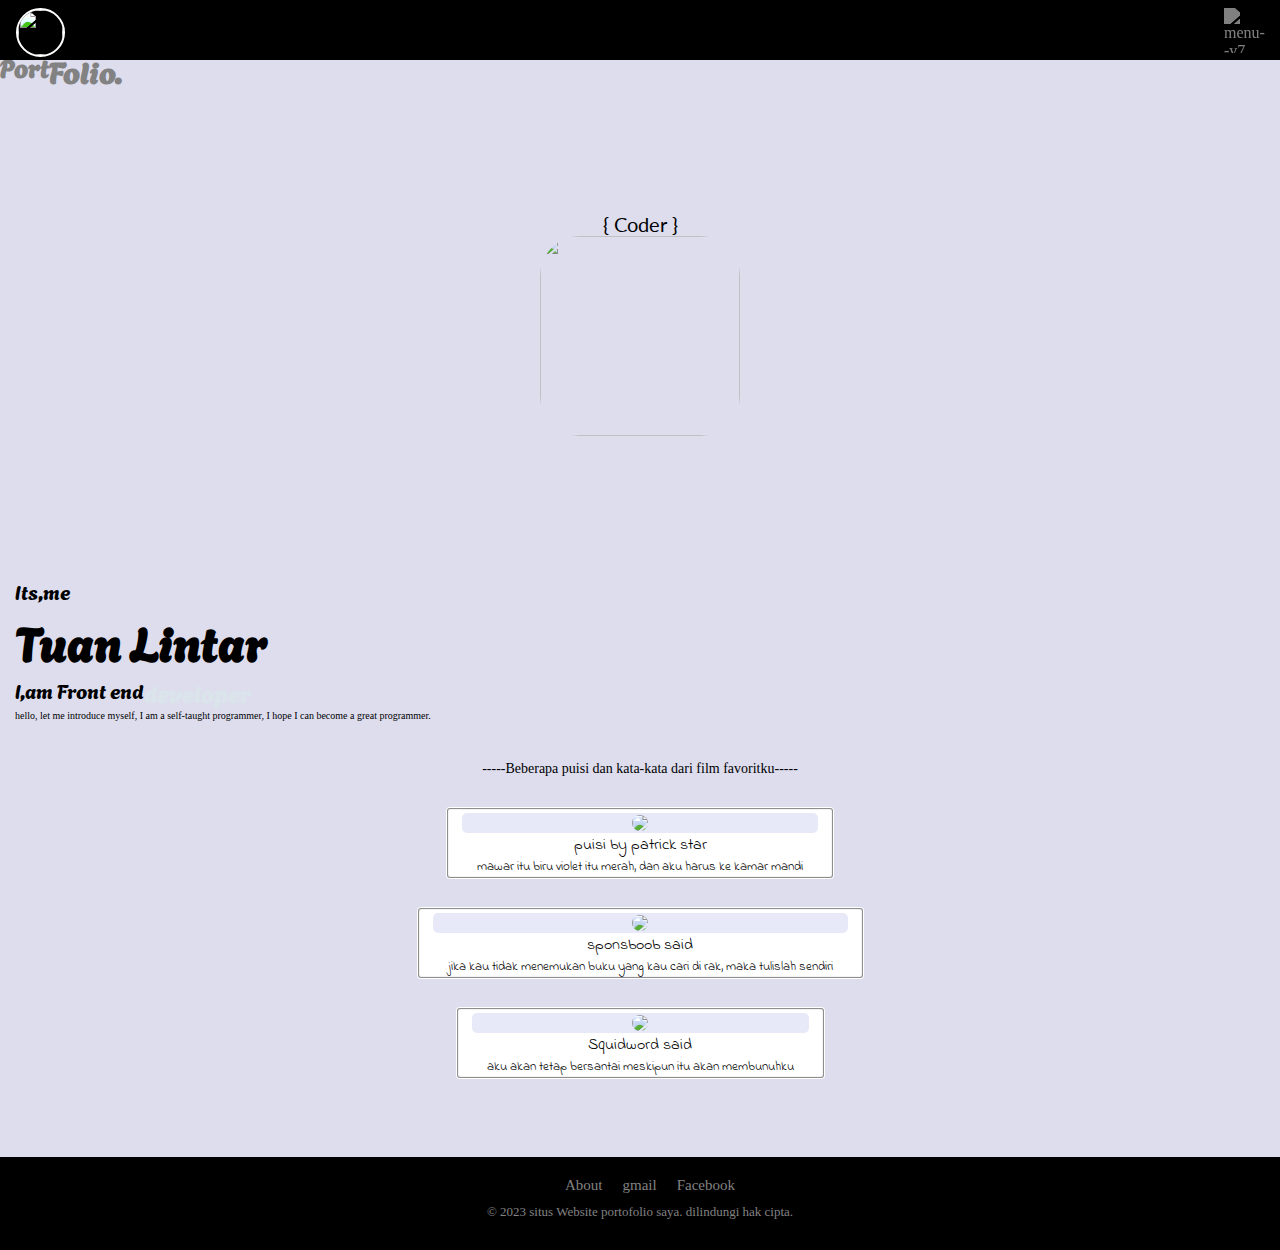
==== index.html @ 01a28050 "Update index.html" ====
<!DOCTYPE html>
<html lang="en">
<head>
    <meta charset="UTF-8">
    <meta name="viewport" content="width=device-width, initial-scale=1.0">
    <meta http-equiv="X-UA-Compatible" content="ie=edge">
    <title>Portofolio pertama saya</title>
<link href="https://fonts.googleapis.com/css2?family=Alumni+Sans+Collegiate+One&family=Freckle+Face&family=Lato:wght@700&family=Nosifer&display=swap" rel="stylesheet">
<link href="https://fonts.googleapis.com/css2?family=Agbalumo&family=Alumni+Sans+Collegiate+One&family=Bintik+Wajah&keluarga=Lato:wght@700&family=Nosifer&display=swap"rel="stylesheet">
<link href="https://fonts.googleapis.com/css2?family=Agbalumo&keluarga=Alumni+Sans+PerguruanTinggi+Satu&keluarga=Bintik+Wajah & keluarga=Heebo:wght@100;200&keluarga=IBM+Plex+Sans:wght@100&keluarga=Lato:wght@700&keluarga=Nosifer&display=swap"rel="stylesheet">
<link href="https://fonts.googleapis.com/css2?family=Agbalumo&family=Alumni+Sans+Collegiate+One&family=Barlow+Condensed:wght@500&family=Freckle+Face&family=Heebo:wght@100;200&family=IBM+Plex+Sans:wght@100&family=Lato:wght@700&family=Nosifer&display=swap" rel="stylesheet">
<link href="https://fonts.googleapis.com/css2?family=Agbalumo&family=Alumni+Sans+Collegiate+One&family=Barlow+Condensed:wght@100&family=Freckle+Face&family=Heebo:wght@100;200&family=IBM+Plex+Sans:wght@100&family=Indie+Flower&family=Lato:wght@700&family=Nosifer&display=swap" rel="stylesheet">

    <style>
        * {
            margin: 0;
            padding: 0;
            top: 0;
        }
       
        .indukCon {
            color: White;
            background-color: black;
            display: flex;
            position: fixed;
            width: 100%;
            height: 60px;
        }
       
        #judulWeb {
            margin: 15px 5px 5px 8px;
        }
        #img-responsive {
            border-radius: 100%;
            border: 2px solid white;
            filter: contrast(150%);
           position: absolute;
            margin: 8px;
            width: 45px;
            height: 45px;
            display: flex;
            animation-name: bulat;
            animation-duration: 0.5s;
        }
         @keyframes bulat {
    from {
      transform: rotate(5turn);
    }
    to {
      transform: rotate(-4turn);
    }
  }
  
  .bulat {
    animation: bulat 1000ms;
    animation-timing-function: linear;
    animation-iteration-count: infinite;
  }
            
        
        #menuHamburger {
            position: fixed;
            right: 3px;
            margin: 8px;
            display: flex;
          /*  z-index: 2;*/
        }
        
        #namaid {
          position: fixed;
            right: 2px;
            margin: 20px 24px 10px ;
            display: flex;
            opacity: 0;
        } 
            #namaid:checked + 
        #anakClassDua {
transform: scale(1);
position: relative;
z-index: 1;
width: 100%;
}

        #warna {
            filter: invert(50%);
            width: 45px;
            height: 45px;
        }

        #anakClassDua { 
            list-style: none;
            transform: scale(0);
            background-color: #252525;
            margin-top: 60px;
            padding: 5px;
            transition: 2s;
           position: fixed;
           width: 100%;/* kurang pake width*/
           z-index: 1;
        }
        #anakClassDua >ul>li {
            justify-content: center;
            display: grid;
           padding: 20px 0 20px 0;
            margin-block: 5px;
            border-bottom:0.1px solid #A9A9A9;
            list-style: none;
            z-index: 2;
        }
        
        a {
            text-decoration: none;
            color: white;
            font-family: Times New Roman;
            font-size: 20px;
        }
        #icon { 
          justify-content: center;
            align-content: center;
            display: flex; 
            margin-block: 5px;
            margin: -05px;
        }
        #facebook { 
          padding: 10px; 
        }
        #instagram {
          padding: 10px;
        }
        #whatsapp { 
          padding: 10px; 
        }
        #twiter { 
          padding: 10px; 
        }
    #anakdua {
      display: flex;
        font-family: lato;
        font-size: 20px;
        justify-content: center;
       margin: 120px 0 0 0;
    }
        
        
    img.kiri { 
          height: 200px;
        width: 200px;
          border-radius:20%;
          }
      #lin { display: flex;
      justify-content: center;
      }
    .portofolio { display: flex;
    align-content: center;
      font-weight: bold;
      font-size: 20px;
      font-family: Agbalumo;
      margin: 500px 0 0 0;
    }
  
    .port { color: #828282; 
    display: flex;
    font-size: 30px;
    }
    .folio {
    color: #828282;
    font-size: 30px;
    }
   
    #wadah { 
    margin: 140px 0px 0px 15px;
      font-size: 20px;
      font-family: Agbalumo;
      display: grid;
    }
 #warnabg {
  background-color: #DDE;
  margin-top:-470px;
 }   
    .tengah { 
      font-size: 40px; 
    }
    .akhir { 
      display: flex;
    }
    .awal.akhir {
      font-family: Heebo; 
      margin-left: 20px;
    }
    
    #kata {
      display: flex;
    font-size: 10px;
      font-family: times new roman;
    }
    .judulisipuisi { 
      /*position: relative;*/
      margin: 40px 0 0 0px;
      display: flex;
      justify-content: center;
      font-family: times new roman;
      font-size: 14px;
    }

    .indukimage {
    display:grid;
     justify-content:center;
     
    }
    .indukimage { 
   margin: 30px 10px 0px 10px; 
    display: grid;
    justify-content: center;
    }
  .satuimg { 
      border: 1px solid transparent;
  padding: -20px 0 0 -10px;
      border-radius: 4px;
      max-width: fit-content;
      box-shadow:inset 0px 0px 1px 1px #828282; 
   /*   padding: 5px 10px 0px 10px;*/
   height: 100%;
      background-color: white; 
    }
  .hooh { 
    border: 1px solid transparent;
  justify-content: center;
  display: flex;
  border-radius: 5px;
  background-color:#e7e9f9;
  padding: 0 10px 0 10px;
   }
   .induk { 
  border-radius: 10px;
  border: 1px solid transparent;
 position: inherit;
top:3px;
    }
    #tentang { 
      display: flex;
    justify-content: center;
    font-family: Indie Flower;
    }
  #boxBor{
     padding: 5px 15px 0 15px;
    max-width: fit-content;
  }
    #poetry {
    font-size: 13px;
    font-family:Indie Flower;
   padding: 0px 15px 0px 15px;
    }
    #foot {
      margin: 10px 0 0 0; 
      color:#828282;
      font-family: times new roman;
      display: flex;
      justify-content: center;
    }
    #warnafoot { 
      background-color: black;
    font-size: 13px;
      margin: 80px 0 0 0;
      padding: 20px 0 30px 0;
    }
  ul.motor { 
    display: flex; 
  justify-content: center;
  }
  ul.motor >li {
    list-style: none; 
    
  }
    .food { 
      color:#828282;
    justify-content: center;
    margin: 0 0 0 20px;
    font-size: 15px;
    }
    .gojek { 
      color:#828282;
    font-size: 15px;
    margin: 0 0 0 20px;
    }
    .grab { 
      color:#828282;
    font-size: 15px;
    font-family: times new roman;
    margin: 0 0 0 20px;
      
    }
    
    .cau { 
      position: fixed;
    display: flex;
    justify-content: center;
    width: 100%;
    }
    .bungkusbordersatu {
      margin: 20px 0 0 0; 
    }
    .bungkusborderdua {
      margin: 20px 0 0 0; 
    }
    .bungkusbordertiga {
      margin: 20px 0 0 0; 
    }
  
/*@media  screen and (min-width:0px) and (max-width:380px)
{
  img.kiri {
width: 150px;
height: 150px;
}
#warnabg { 
  margin-top: -480px; 
  
}
.port,.folio { 
  font-size: 20px;
  margin-top: -5px;
  }
#anakdua { 
  font-size: 15px;
  color: blue;
}
#menuHamburger {
  margin: 10px 0 0 0;
}
   #img-responsive {
            border-radius: 100%;
            border: 2px solid white;
            filter: contrast(150%);
           position: absolute;
            margin-top: 6px;
            width: 35px;
            height: 35px;
           display: flex;
            animation-name: bulat;
            animation-duration: 0.5s;
            max-height: 35px;
            max-width: 35px;
        }

        .indukCon {
            color: white;
            background-color: black;
            display: flex;
            position: fixed;
            width: 100%;
            height:50px;
        }
       #anakClassDua { 
         margin-top: 49px; 
       }
        #judulWeb {
           margin: 5px 5px 5px 8px;
        }
        img#warna { 
          height: 35px;
        width: 35px;
        margin-top: -4px;
        }
        #wadah { 
          margin: 80px 0px 0 6px;
        }
.judulisipuisi { 
  font-size: 11px;
}
    .indukimage {
    display:grid;
     justify-content:center;
     
    }
    .indukimage { 
   margin: 30px 10px 0px 10px; 
    display: grid;
    justify-content: center;
    }
  .satuimg { 
      border: 1px solid transparent;
  padding: -20px 0 0 -10px;
      border-radius: 4px;
      max-width: fit-content;
      box-shadow:inset 0px 0px 1px 1px #828282; 
      padding: 5px 10px 0px 10px;
      background-color: white; 
    }
  .hooh { 
    border: 1px solid transparent;
  justify-content: center;
  display: flex;
  border-radius: 5px;
  background-color:#e7e9f9;
  padding: 0 30px 0 30px;
   }
  .nya {
    border: 1px solid transparent;
  justify-content: center;
  display: flex;
  border-radius: 5px;
  background-color:#e7e9f9;
  padding: 0px 10px 0px 10px;
   }
   .induk { 
  border-radius: 10px;
  border: 1px solid transparent;
 position: inherit;
top:3px;
    }
    img.induk { 
      height: 150px;
    width: 150px 
    }
    #tentang { 
      display: flex;
    justify-content: center;
    font-family: Indie Flower;
    }
  #boxBor{
    padding: 10px 10px 0 10px;
    max-width: fit-content;
  }
    #poetry {
    font-size: 13px;
    font-family:Indie Flower;
   padding: 0px 15px 0px 15px;
   max-width: fit-content;
    }
#warnafoot { 
      background-color: black;
    font-size: 13px;
      margin: 80px 0 0 0;
      padding: 10px 0 20px 0;
    }
  ul.motor { 
    display: flex; 
  justify-content: center;
  }
  ul.motor >li {
    list-style: none; 
    
  }
    .food { 
      color:#828282;
    justify-content: center;
    margin: 0 0 0 20px;
    font-size: 15px;
    }
    .gojek { 
      color:#828282;
    font-size: 15px;
    margin: 0 20px 0 0;
    }
    .grab { 
      color:#828282;
    font-size: 15px;
    font-family: times new roman;
    margin: 0 0 0 30;
      
    }
    
    .cau { 
      position: fixed;
    display: flex;
    justify-content: center;
    width: 100%;
    }
    .bungkusbordersatu {
      margin: 20px 0 0 0; 
    }
    .bungkusborderdua {
      margin: 20px 0 0 0; 
    }
    .bungkusbordertiga {
      margin: 20px 0 0 0; 
    }
    #foot { 
      font-size: 90%;
    }
    #warnabg { 
    padding: 10px 0 0 0;
}
}
@media screen and (min-width:381px) and (max-width:450px)
{
  img.kiri { 
    height: 200px;
    width: 200px;
  }
  #anakdua {
    color: green;
  }
}*/
    </style>
</head>
<body>
  
    <div class="indukCon">
       <div id="judulWeb">
            <img id="img-responsive" src="https://img.icons8.com/nolan/30/linux--v1.png" />
        </div>
        <div id="bulat"></div>
        <div id="menuHamburger">
            <img id="warna" src="https://img.icons8.com/ios/000000/menu--v7.png"
            alt="menu--v7" />
        </div>
        </div>
        <br>
        <div class="cau">
            <input type="checkbox" id="namaid"/>
            
            <div id="anakClassDua">
                <ul>
                    <li><a href="#">about</a></li>
                    <li><a href="https://zerox-paranoid-team.blogspot.com/?fbclid=PAAaae02BjzYEpEMWyu7PTKES-iqhD4VWGBQh5COSipxXpGnElRo5jEDOkKwQ&m=1">blog</a></li>
                    <li><a href="#">portofolio</a></li>
                    <li><a href="https://api.whatsapp.com/send?phone=6288210620351&text=hallo,apakah anda yang membuat web portofolio?">contact</a></li>
                    <li><a href="https://instagram.com/liboys_13?igshid=OGQ5ZDc2ODk2ZA==">Myinsta</a></li>
                    </ul> 
                    <div id="icon">
                        <div id="facebook">
                    <img width="40" height="40" src="https://img.icons8.com/ios/50/F0F8FF/facebook--v1.png" alt="facebook--v1" /></div>
                    <div id="instagram">
                    <img width="40" height="40" src="https://img.icons8.com/ios/50/F0F8FF/instagram-new--v1.png" alt="instagram-new--v1" /></div>
                    <div id="whatsapp">
                    <img width="40" height="40" src="https://img.icons8.com/ios/50/F0F8FF/whatsapp--v1.png" alt="whatsapp--v1"/></div>
                    <div id="twiter">
                    <img width="40" height="40" src="https://img.icons8.com/ios/50/F0F8FF/twitter--v1.png" alt="twitter--v1"/></div>
                </div>
            </div>
          </div>
    <div id="warnabg">
    <div class="portofolio">
    <div class="port">
      <h5>Port</h5>
    </div>
    <div class="folio">
      Folio.
    </div>
    </div>
    <div id="bungkusimg">
        <div id="anakdua"><p>{ Coder }</p></div></div>
      <div id="lin"><img class="kiri" src="http://telegra.ph/file/7139068f41ac9a4cdd4b7.jpg">
      </div>
        <div id="wadah">
        <div class="awal"><p>Its,me</p></div>
        <div class="tengah"><h3>Tuan Lintar</h3></div>
        <div class="akhir"><p>I,am Front end</p> <h3 style="color: #DBE4EB;"> developer</h3></div>
        
        <div id="kata">
          <p>hello, let me introduce myself, I am a self-taught programmer, I hope I can become a great programmer.</p>
        </div>
        </div>
        <div class="judulisipuisi"><p>-----Beberapa puisi dan kata-kata dari film favoritku-----</p></div>
        <div class="bungkusbordersatu">
        <div id="indukone">
        <div class="indukimage">
          <div style="max-width: fit-content">
          <div class="satuimg"> 
             <div id="boxBor">
           <div class="hooh">
           <img class="induk" src="https://i.ibb.co/6rGzHdd/images-19.jpg">
        </div>
     <div id="tentang"><dd> puisi by patrick star
     </dd></div>
     <div id="poetry">
       <dd>mawar itu biru violet itu merah, dan aku harus ke kamar mandi</dd>
     </div>
     </div>
     </div>
     </div>
     </div>
     </div>
     <!--content 2 dimulai-->
     <div id="indukone">
         <div class="indukimage"> 
         <div style="max-width: fit-content" >
           <div class="satuimg">
         <div id="boxBor">
           <div class="hooh">
           <img class="induk" src="https://i.ibb.co/mChmjj4/images-20.jpg">
        </div>
     <div id="tentang"><dd> sponsboob said
     </dd></div>
     <div id="poetry">
       <dd>jika kau tidak menemukan buku yang kau cari di rak, maka tulislah sendiri  </dd>
     </div>
     </div>
     </div>
     </div>
     </div>
     </div>
     <!--content 3 dimulai-->
     <div id="indukone">
       <div class="indukimage">
         <div style="max-width: fit-content">
          <div class="satuimg">
              <div id="boxBor">
           <div class="hooh">
           <img class="induk" src="https://i.ibb.co/4T72YDp/images-22.jpg" >
        </div>
     <div id="tentang">
      <dd> Squidword said
     </dd>
     </div>
     <div id="poetry">
       <dd>aku akan tetap bersantai meskipun itu akan membunuhku   </dd>
     </div>
     </div>
     </div>
</div>
</div>
</div>
</div>
<div id="warnafoot">
<div class="bungkussatu">
  <ul class="motor">
<li><a href="www.google.com" class="gojek">About</a></li>
<li><a href="#" class="grab">gmail</a></li>
<li><a href="https://www.facebook.com/panzerox.panzerox" class="food">Facebook</a></li>
  </ul>
  </div>
  <div id="foot">
<p>&copy; 2023 situs Website portofolio saya. dilindungi hak cipta.</p></div>
</div>
</body>
</html>
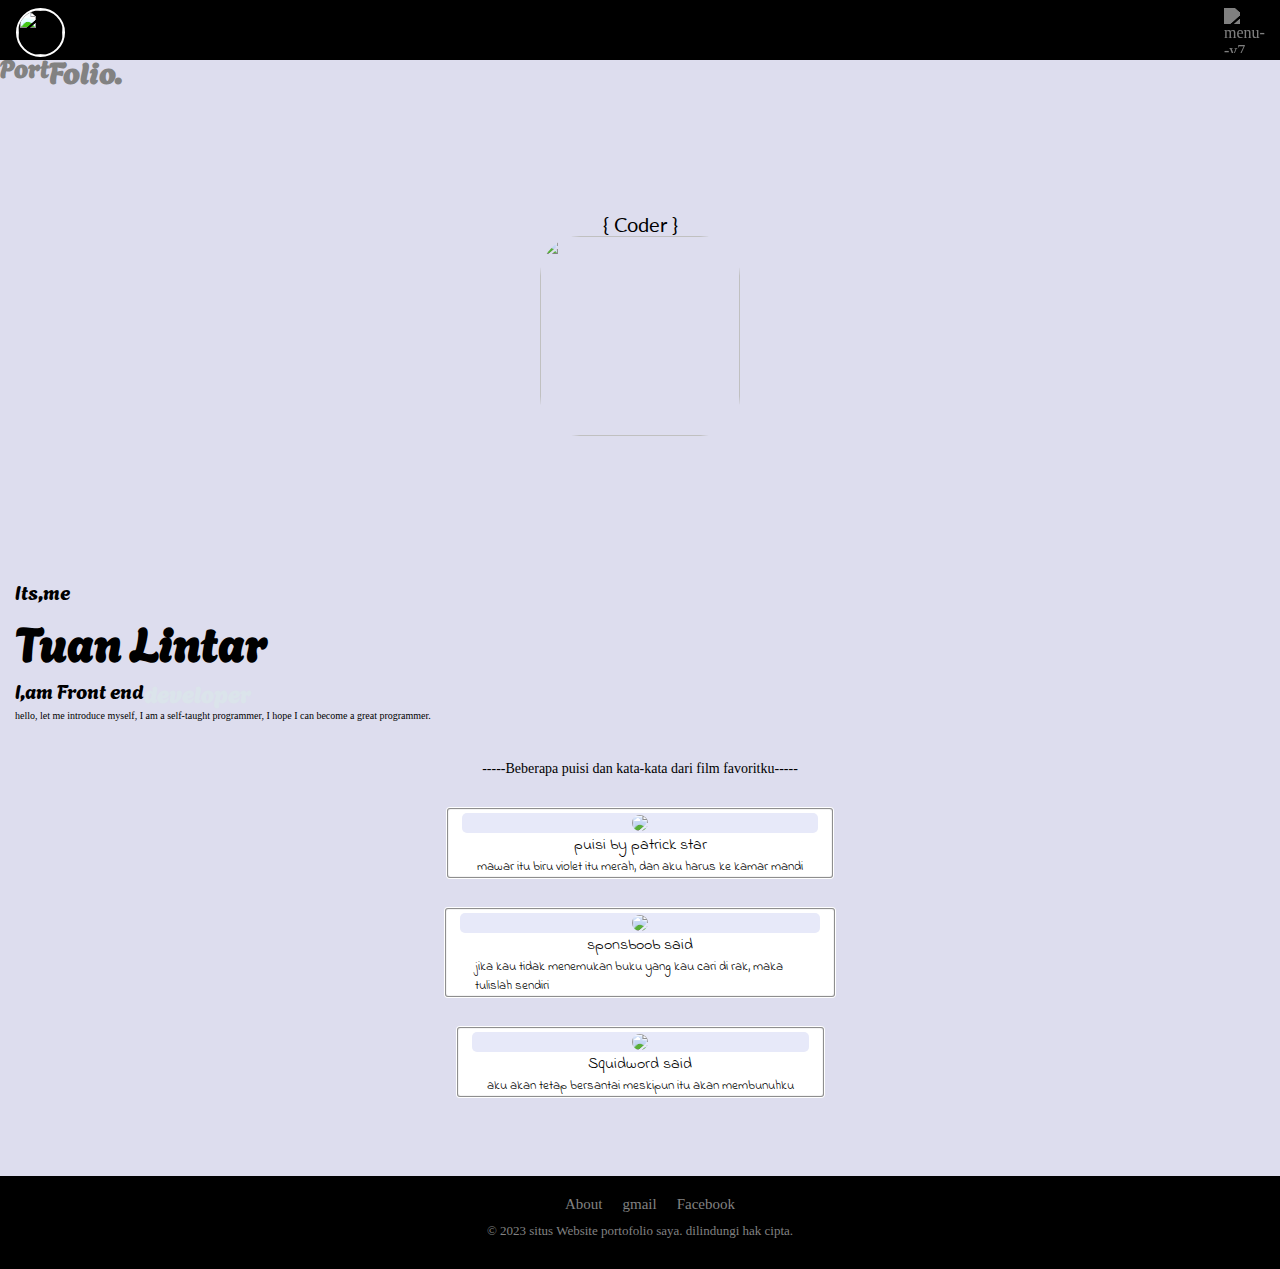
==== commit 5990eaba: "Update index.html" ====
--- a/index.html
+++ b/index.html
@@ -194,7 +194,6 @@
       font-family: times new roman;
     }
     .judulisipuisi { 
-      /*position: relative;*/
       margin: 40px 0 0 0px;
       display: flex;
       justify-content: center;
@@ -218,7 +217,6 @@
       border-radius: 4px;
       max-width: fit-content;
       box-shadow:inset 0px 0px 1px 1px #828282; 
-   /*   padding: 5px 10px 0px 10px;*/
    height: 100%;
       background-color: white; 
     }
@@ -244,6 +242,7 @@
   #boxBor{
      padding: 5px 15px 0 15px;
     max-width: fit-content;
+    width: 360px;
   }
     #poetry {
     font-size: 13px;
@@ -306,192 +305,16 @@
       margin: 20px 0 0 0; 
     }
   
-/*@media  screen and (min-width:0px) and (max-width:380px)
+@media  screen and (min-width:0px) and
+(max-width:400px)
 {
-  img.kiri {
-width: 150px;
-height: 150px;
+  #boxBor {
+    width: 300px;
+  }
+  #foot {
+    font-size: 10px;
+  }
 }
-#warnabg { 
-  margin-top: -480px; 
-  
-}
-.port,.folio { 
-  font-size: 20px;
-  margin-top: -5px;
-  }
-#anakdua { 
-  font-size: 15px;
-  color: blue;
-}
-#menuHamburger {
-  margin: 10px 0 0 0;
-}
-   #img-responsive {
-            border-radius: 100%;
-            border: 2px solid white;
-            filter: contrast(150%);
-           position: absolute;
-            margin-top: 6px;
-            width: 35px;
-            height: 35px;
-           display: flex;
-            animation-name: bulat;
-            animation-duration: 0.5s;
-            max-height: 35px;
-            max-width: 35px;
-        }
-
-        .indukCon {
-            color: white;
-            background-color: black;
-            display: flex;
-            position: fixed;
-            width: 100%;
-            height:50px;
-        }
-       #anakClassDua { 
-         margin-top: 49px; 
-       }
-        #judulWeb {
-           margin: 5px 5px 5px 8px;
-        }
-        img#warna { 
-          height: 35px;
-        width: 35px;
-        margin-top: -4px;
-        }
-        #wadah { 
-          margin: 80px 0px 0 6px;
-        }
-.judulisipuisi { 
-  font-size: 11px;
-}
-    .indukimage {
-    display:grid;
-     justify-content:center;
-     
-    }
-    .indukimage { 
-   margin: 30px 10px 0px 10px; 
-    display: grid;
-    justify-content: center;
-    }
-  .satuimg { 
-      border: 1px solid transparent;
-  padding: -20px 0 0 -10px;
-      border-radius: 4px;
-      max-width: fit-content;
-      box-shadow:inset 0px 0px 1px 1px #828282; 
-      padding: 5px 10px 0px 10px;
-      background-color: white; 
-    }
-  .hooh { 
-    border: 1px solid transparent;
-  justify-content: center;
-  display: flex;
-  border-radius: 5px;
-  background-color:#e7e9f9;
-  padding: 0 30px 0 30px;
-   }
-  .nya {
-    border: 1px solid transparent;
-  justify-content: center;
-  display: flex;
-  border-radius: 5px;
-  background-color:#e7e9f9;
-  padding: 0px 10px 0px 10px;
-   }
-   .induk { 
-  border-radius: 10px;
-  border: 1px solid transparent;
- position: inherit;
-top:3px;
-    }
-    img.induk { 
-      height: 150px;
-    width: 150px 
-    }
-    #tentang { 
-      display: flex;
-    justify-content: center;
-    font-family: Indie Flower;
-    }
-  #boxBor{
-    padding: 10px 10px 0 10px;
-    max-width: fit-content;
-  }
-    #poetry {
-    font-size: 13px;
-    font-family:Indie Flower;
-   padding: 0px 15px 0px 15px;
-   max-width: fit-content;
-    }
-#warnafoot { 
-      background-color: black;
-    font-size: 13px;
-      margin: 80px 0 0 0;
-      padding: 10px 0 20px 0;
-    }
-  ul.motor { 
-    display: flex; 
-  justify-content: center;
-  }
-  ul.motor >li {
-    list-style: none; 
-    
-  }
-    .food { 
-      color:#828282;
-    justify-content: center;
-    margin: 0 0 0 20px;
-    font-size: 15px;
-    }
-    .gojek { 
-      color:#828282;
-    font-size: 15px;
-    margin: 0 20px 0 0;
-    }
-    .grab { 
-      color:#828282;
-    font-size: 15px;
-    font-family: times new roman;
-    margin: 0 0 0 30;
-      
-    }
-    
-    .cau { 
-      position: fixed;
-    display: flex;
-    justify-content: center;
-    width: 100%;
-    }
-    .bungkusbordersatu {
-      margin: 20px 0 0 0; 
-    }
-    .bungkusborderdua {
-      margin: 20px 0 0 0; 
-    }
-    .bungkusbordertiga {
-      margin: 20px 0 0 0; 
-    }
-    #foot { 
-      font-size: 90%;
-    }
-    #warnabg { 
-    padding: 10px 0 0 0;
-}
-}
-@media screen and (min-width:381px) and (max-width:450px)
-{
-  img.kiri { 
-    height: 200px;
-    width: 200px;
-  }
-  #anakdua {
-    color: green;
-  }
-}*/
     </style>
 </head>
 <body>
@@ -524,7 +347,7 @@
                     <div id="instagram">
                     <img width="40" height="40" src="https://img.icons8.com/ios/50/F0F8FF/instagram-new--v1.png" alt="instagram-new--v1" /></div>
                     <div id="whatsapp">
-                    <img width="40" height="40" src="https://img.icons8.com/ios/50/F0F8FF/whatsapp--v1.png" alt="whatsapp--v1"/></div>
+                   <a href="https://wa.me/+6288210620351"> <img width="40" height="40" src="https://img.icons8.com/ios/50/F0F8FF/whatsapp--v1.png" alt="whatsapp--v1"/></a></div>
                     <div id="twiter">
                     <img width="40" height="40" src="https://img.icons8.com/ios/50/F0F8FF/twitter--v1.png" alt="twitter--v1"/></div>
                 </div>
@@ -625,4 +448,4 @@
 <p>&copy; 2023 situs Website portofolio saya. dilindungi hak cipta.</p></div>
 </div>
 </body>
-</html>
+    </html>
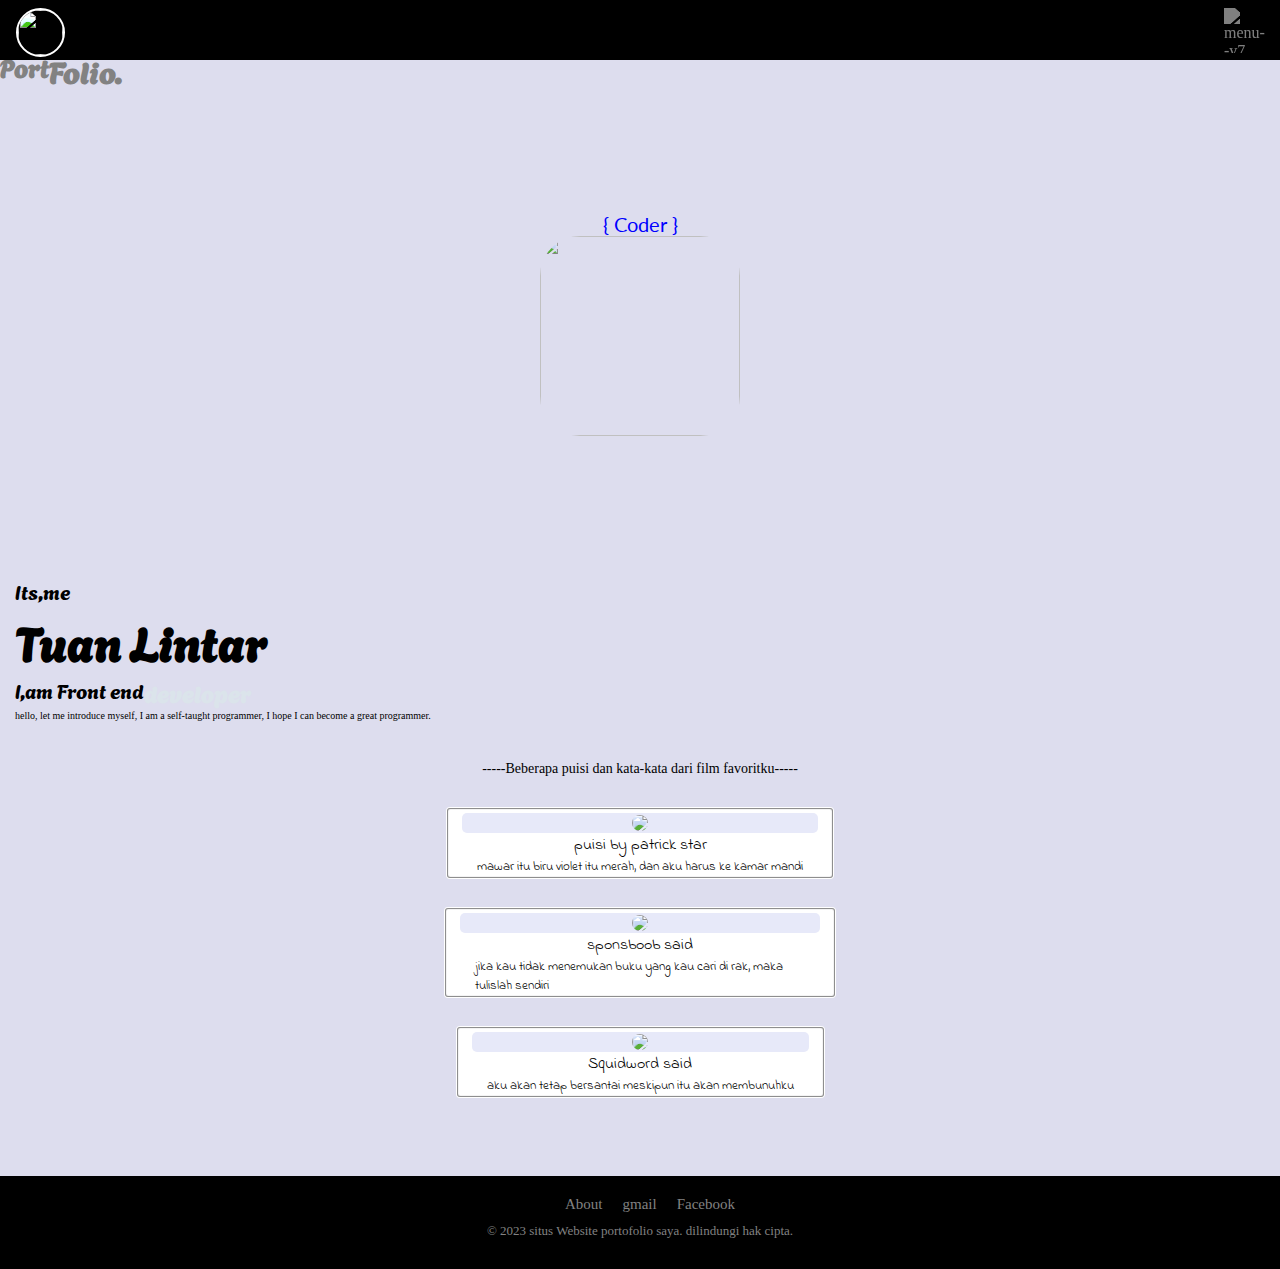
==== commit 387131f4: "Update index.html" ====
--- a/index.html
+++ b/index.html
@@ -139,6 +139,7 @@
         font-size: 20px;
         justify-content: center;
        margin: 120px 0 0 0;
+        color: blue;
     }
         
         
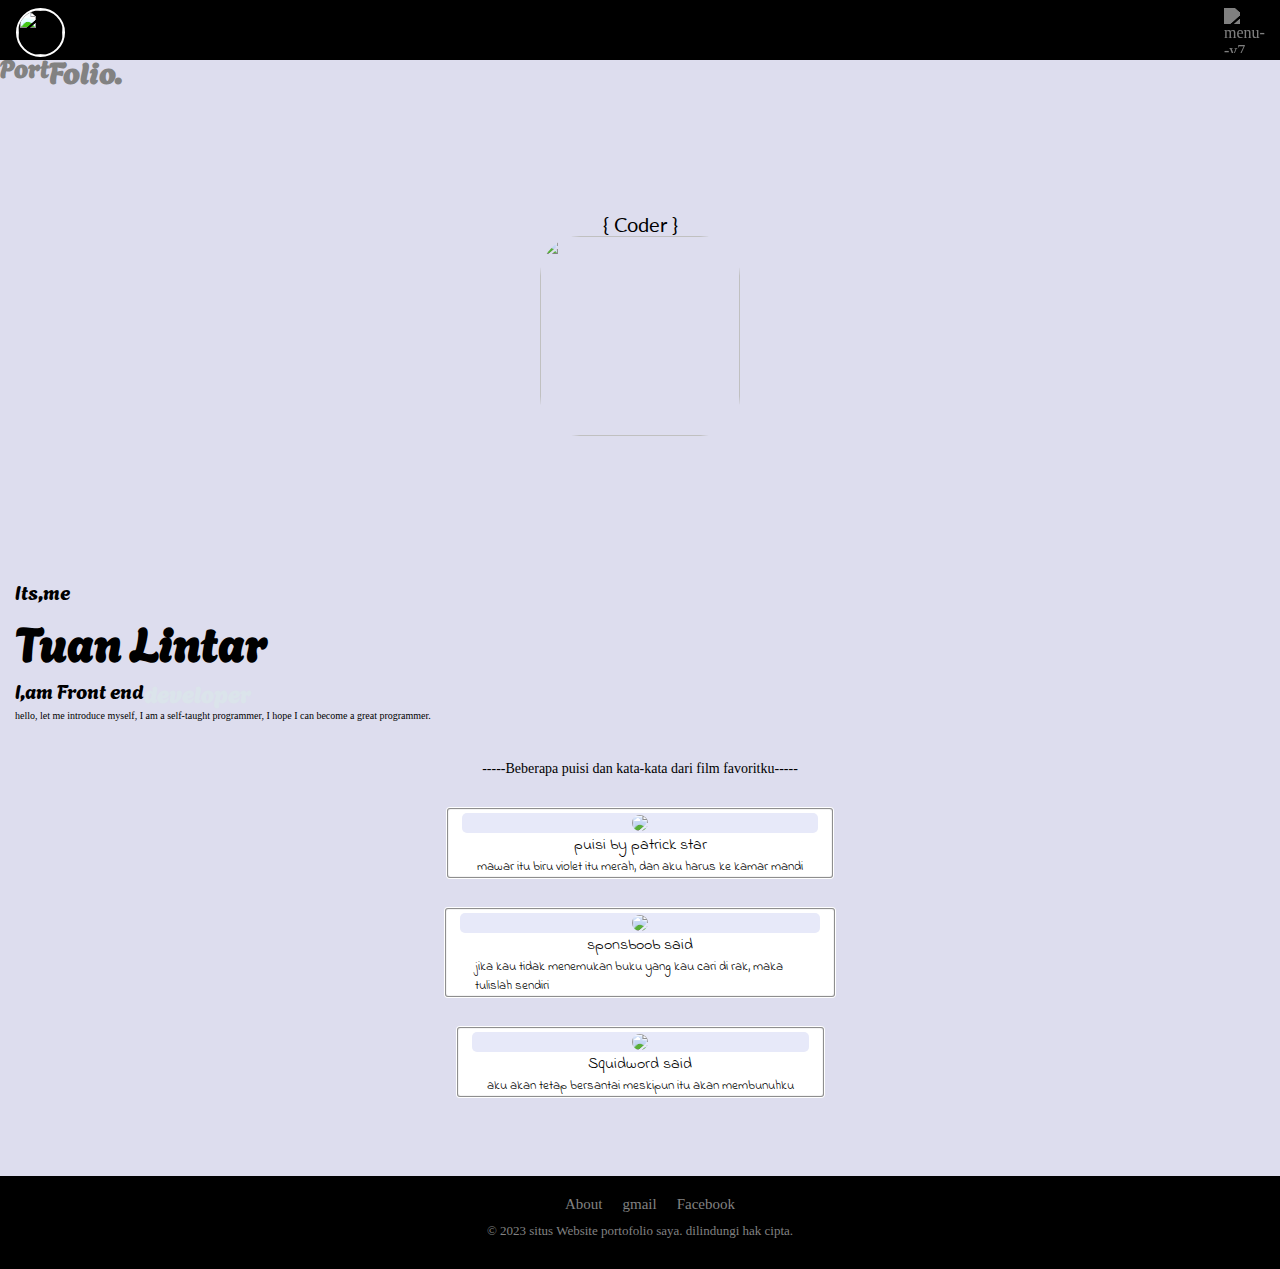
==== commit 3f57f029: "Update index.html" ====
--- a/index.html
+++ b/index.html
@@ -139,7 +139,6 @@
         font-size: 20px;
         justify-content: center;
        margin: 120px 0 0 0;
-        color: blue;
     }
         
         
@@ -449,4 +448,4 @@
 <p>&copy; 2023 situs Website portofolio saya. dilindungi hak cipta.</p></div>
 </div>
 </body>
-    </html>
+</html>
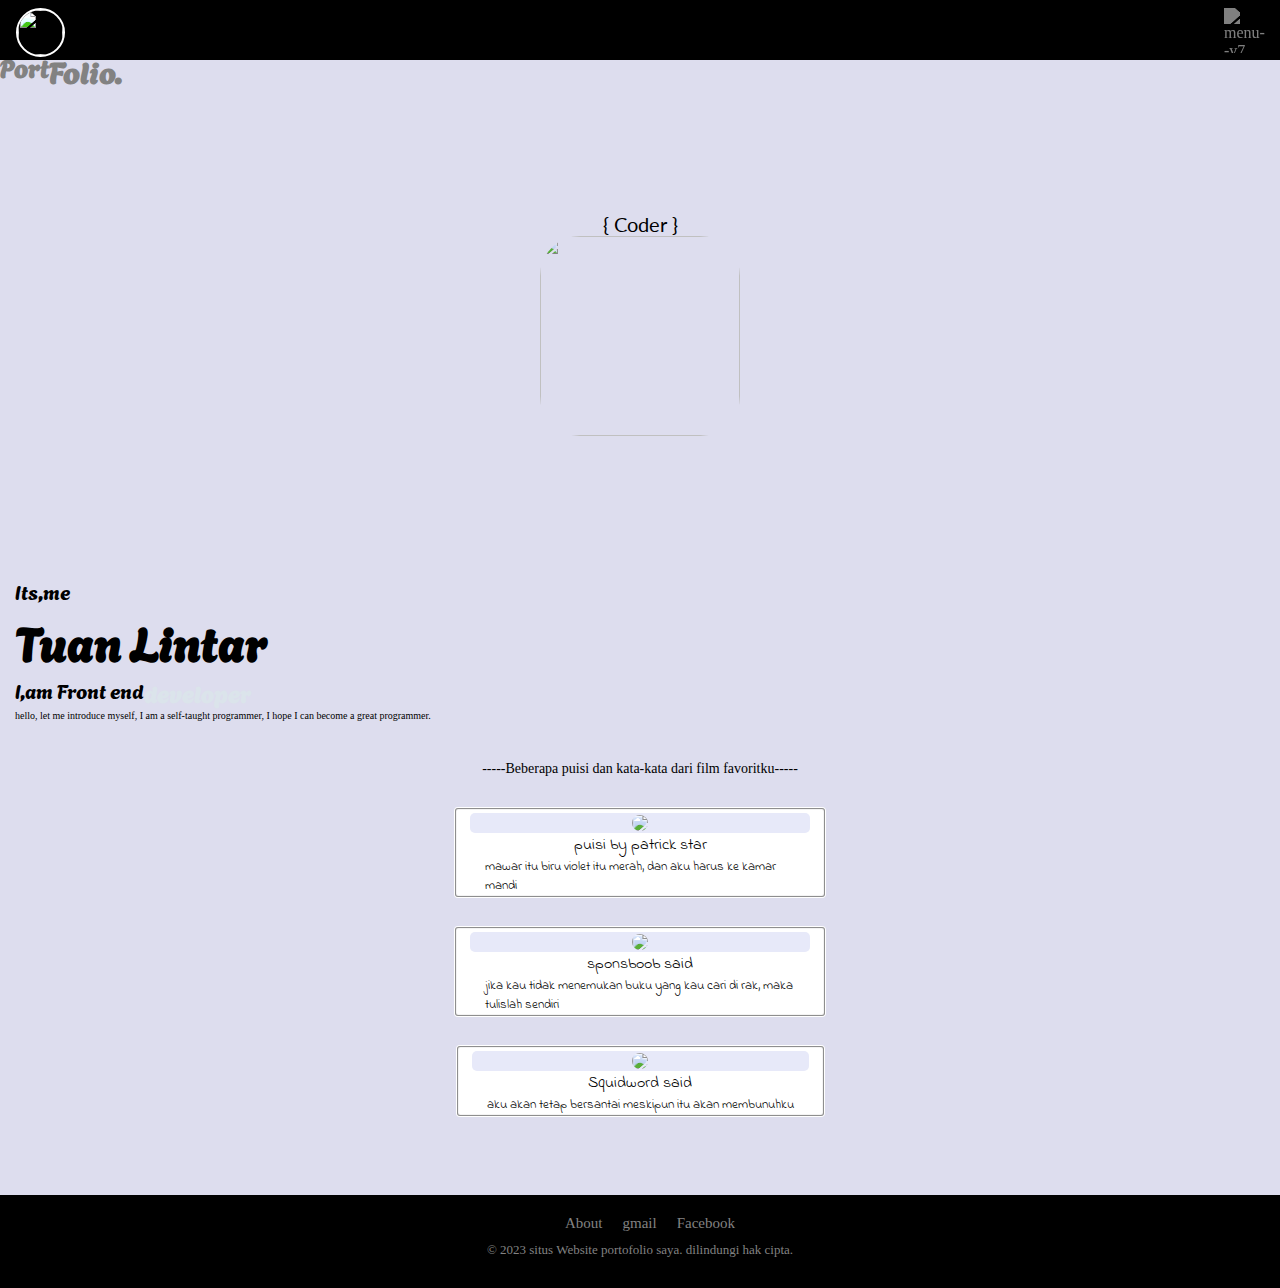
==== commit 397909a3: "Update index.html" ====
--- a/index.html
+++ b/index.html
@@ -242,7 +242,7 @@
   #boxBor{
      padding: 5px 15px 0 15px;
     max-width: fit-content;
-    width: 360px;
+    width: 340px;
   }
     #poetry {
     font-size: 13px;
@@ -305,16 +305,16 @@
       margin: 20px 0 0 0; 
     }
   
-@media  screen and (min-width:0px) and
-(max-width:400px)
+/*@media  screen and (min-width:0px) and
+(max-width:390px)
 {
   #boxBor {
     width: 300px;
   }
   #foot {
-    font-size: 10px;
-  }
-}
+    font-size: 20px;
+  }
+}*/
     </style>
 </head>
 <body>
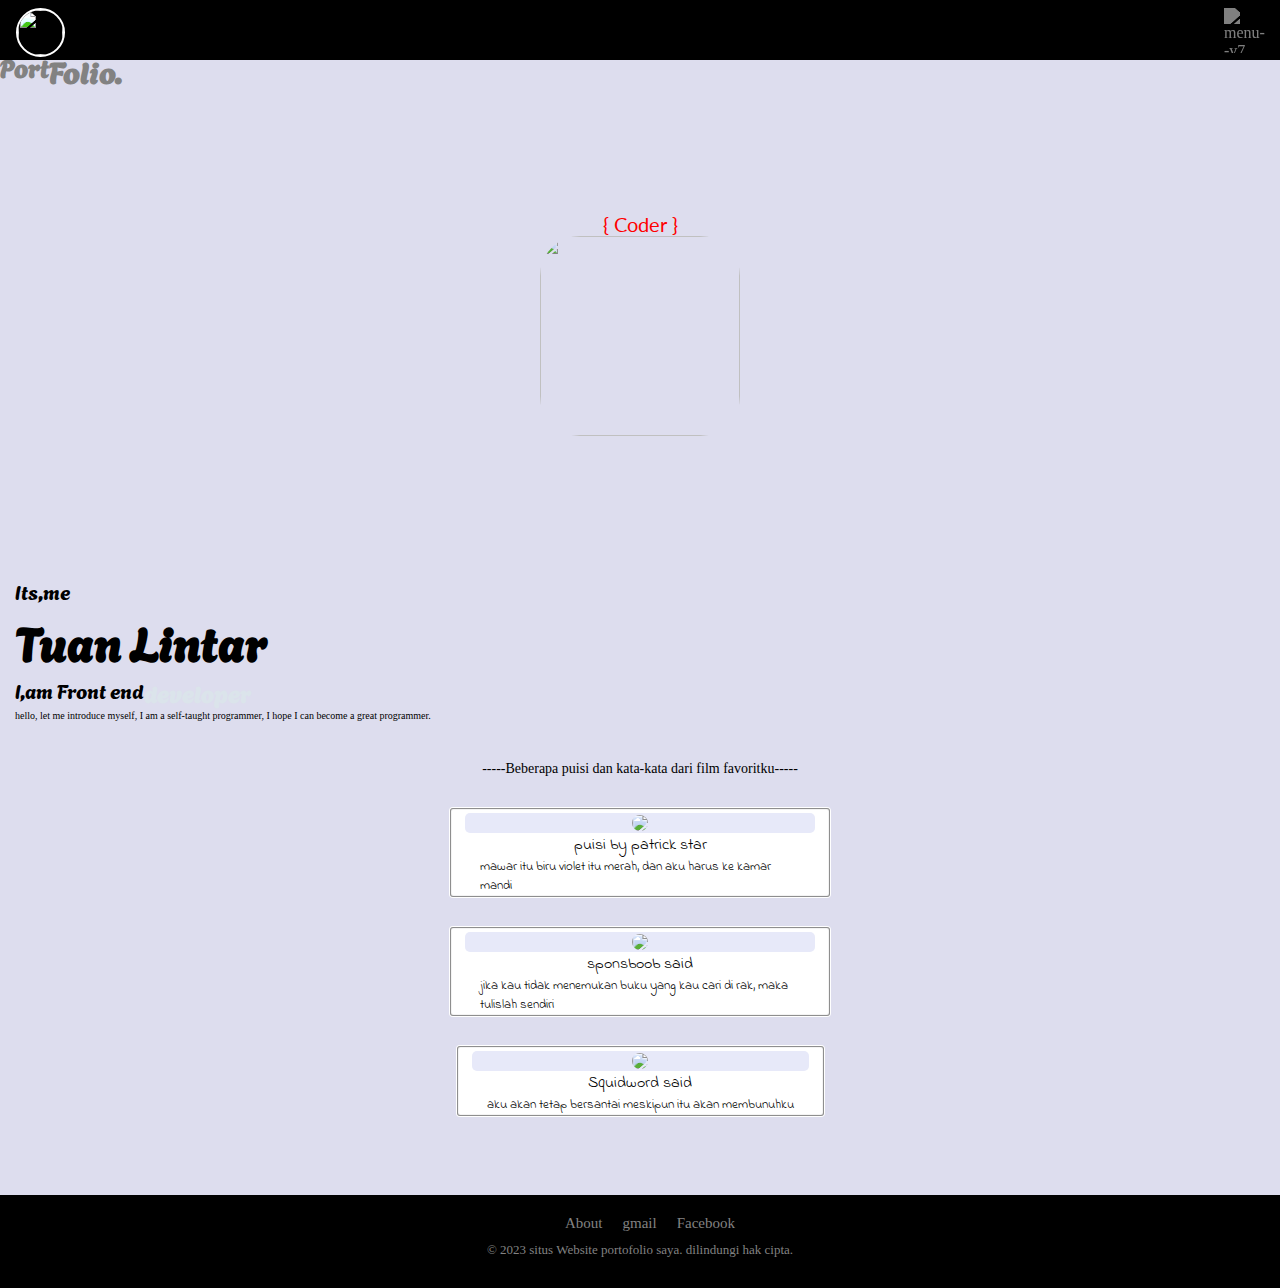
==== commit 5795a0b8: "Update index.html" ====
--- a/index.html
+++ b/index.html
@@ -63,7 +63,6 @@
             right: 3px;
             margin: 8px;
             display: flex;
-          /*  z-index: 2;*/
         }
         
         #namaid {
@@ -242,7 +241,7 @@
   #boxBor{
      padding: 5px 15px 0 15px;
     max-width: fit-content;
-    width: 340px;
+    width: 350px;
   }
     #poetry {
     font-size: 13px;
@@ -305,16 +304,40 @@
       margin: 20px 0 0 0; 
     }
   
-/*@media  screen and (min-width:0px) and
-(max-width:390px)
+@media  only screen and (min-width: 400px)
 {
+ #boxBor {
+    width:350px;
+  }
+  #foot {
+    font-size: 13px;
+  }
+  #anakdua {
+    color: red;
+  }
+  #foot {
+    font-size: 13px;
+  }
+}
+@media only screen and (max-width:400px)
+{
+  #anakdua {
+    color: green;
+  }
   #boxBor {
-    width: 300px;
+    width: 280px;
   }
   #foot {
-    font-size: 20px;
-  }
-}*/
+    font-size: 10px;
+  }
+  .judulisipuisi {
+    font-size: 10px;
+  }
+  .port,.folio {
+    font-size: 25px;
+  }
+}
+
     </style>
 </head>
 <body>
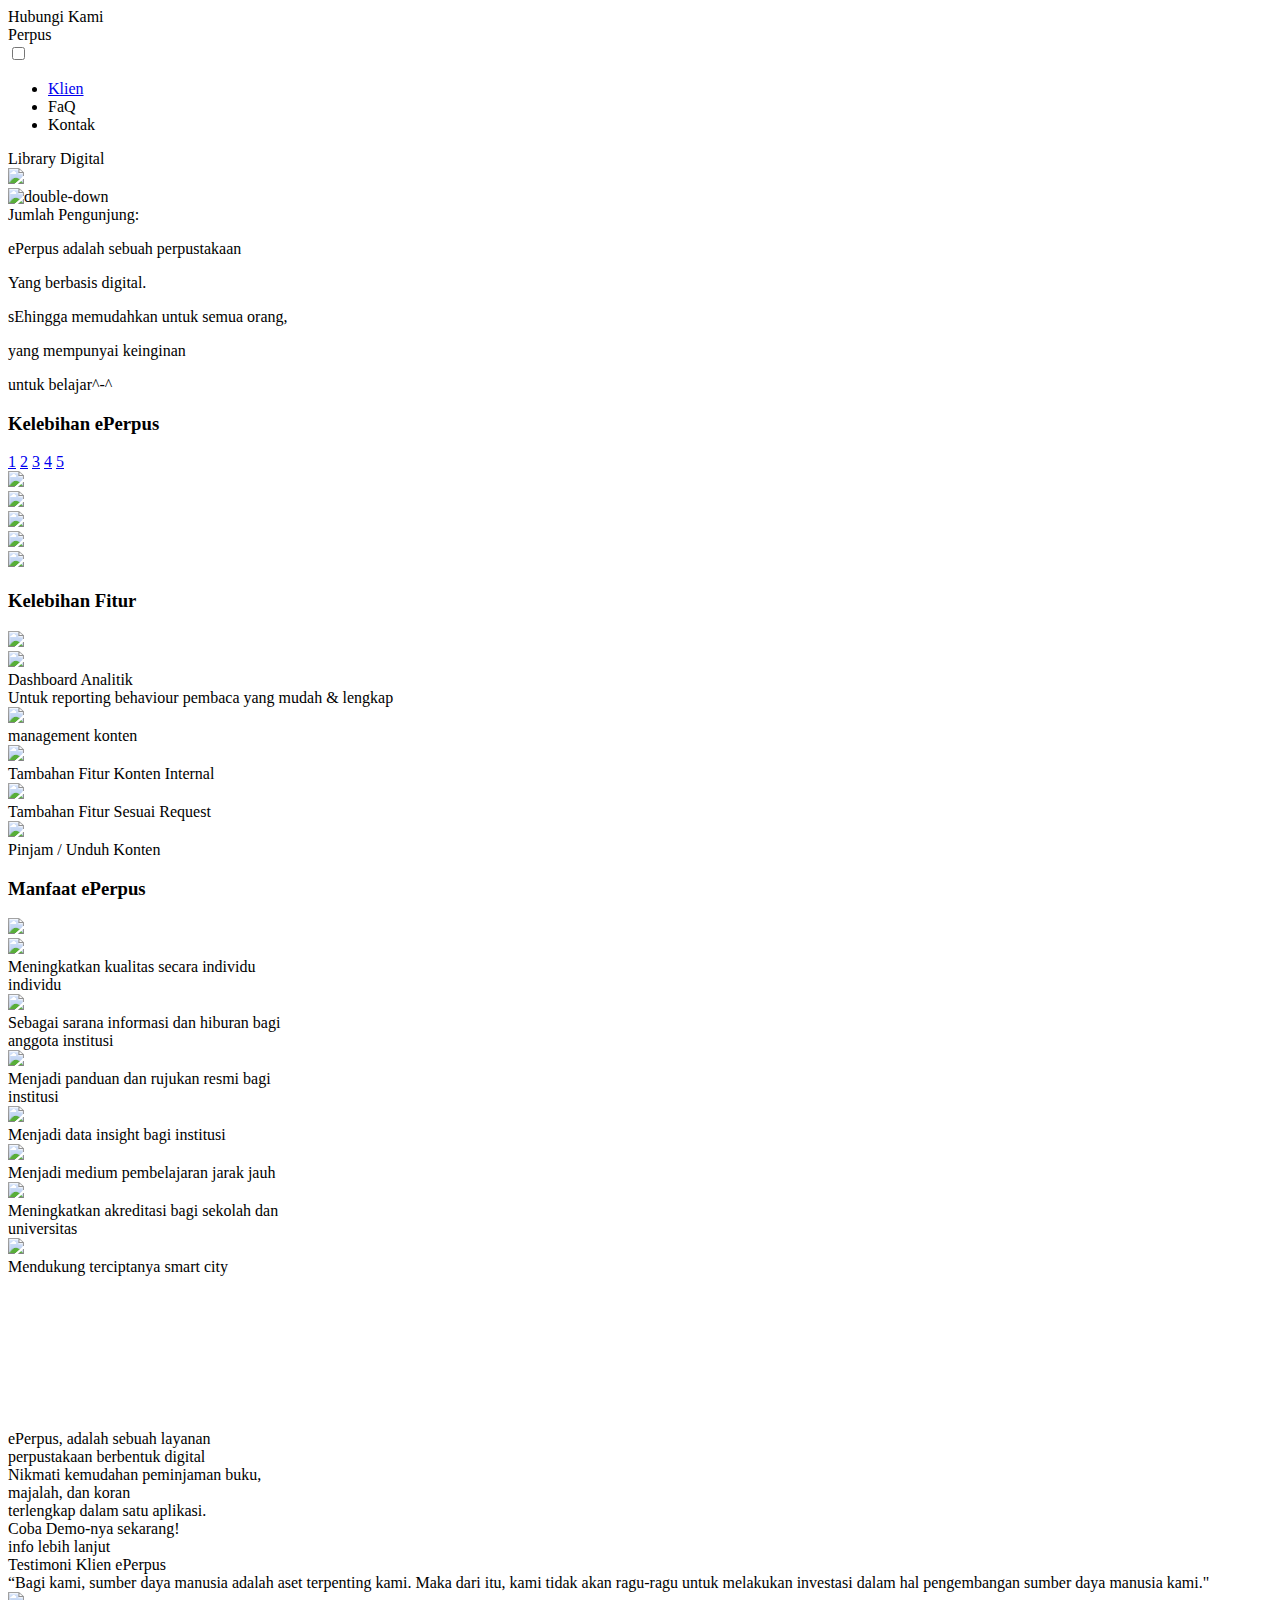
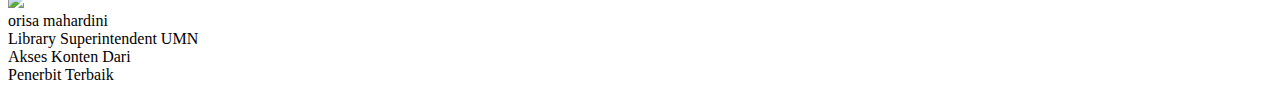
==== commit 86fddd5c: "Update index.html" ====
--- a/index.html
+++ b/index.html
@@ -1,474 +1,327 @@
-<!DOCTYPE html>
+ <!DOCTYPE html>
 <html lang="en">
 <head>
-    <meta charset="UTF-8">
-    <meta name="viewport" content="width=device-width, initial-scale=1.0">
-    <meta http-equiv="X-UA-Compatible" content="ie=edge">
-    <title>Portofolio pertama saya</title>
-<link href="https://fonts.googleapis.com/css2?family=Alumni+Sans+Collegiate+One&family=Freckle+Face&family=Lato:wght@700&family=Nosifer&display=swap" rel="stylesheet">
-<link href="https://fonts.googleapis.com/css2?family=Agbalumo&family=Alumni+Sans+Collegiate+One&family=Bintik+Wajah&keluarga=Lato:wght@700&family=Nosifer&display=swap"rel="stylesheet">
-<link href="https://fonts.googleapis.com/css2?family=Agbalumo&keluarga=Alumni+Sans+PerguruanTinggi+Satu&keluarga=Bintik+Wajah & keluarga=Heebo:wght@100;200&keluarga=IBM+Plex+Sans:wght@100&keluarga=Lato:wght@700&keluarga=Nosifer&display=swap"rel="stylesheet">
-<link href="https://fonts.googleapis.com/css2?family=Agbalumo&family=Alumni+Sans+Collegiate+One&family=Barlow+Condensed:wght@500&family=Freckle+Face&family=Heebo:wght@100;200&family=IBM+Plex+Sans:wght@100&family=Lato:wght@700&family=Nosifer&display=swap" rel="stylesheet">
-<link href="https://fonts.googleapis.com/css2?family=Agbalumo&family=Alumni+Sans+Collegiate+One&family=Barlow+Condensed:wght@100&family=Freckle+Face&family=Heebo:wght@100;200&family=IBM+Plex+Sans:wght@100&family=Indie+Flower&family=Lato:wght@700&family=Nosifer&display=swap" rel="stylesheet">
-
-    <style>
-        * {
-            margin: 0;
-            padding: 0;
-            top: 0;
-        }
-       
-        .indukCon {
-            color: White;
-            background-color: black;
-            display: flex;
-            position: fixed;
-            width: 100%;
-            height: 60px;
-        }
-       
-        #judulWeb {
-            margin: 15px 5px 5px 8px;
-        }
-        #img-responsive {
-            border-radius: 100%;
-            border: 2px solid white;
-            filter: contrast(150%);
-           position: absolute;
-            margin: 8px;
-            width: 45px;
-            height: 45px;
-            display: flex;
-            animation-name: bulat;
-            animation-duration: 0.5s;
-        }
-         @keyframes bulat {
-    from {
-      transform: rotate(5turn);
-    }
-    to {
-      transform: rotate(-4turn);
-    }
-  }
-  
-  .bulat {
-    animation: bulat 1000ms;
-    animation-timing-function: linear;
-    animation-iteration-count: infinite;
-  }
-            
-        
-        #menuHamburger {
-            position: fixed;
-            right: 3px;
-            margin: 8px;
-            display: flex;
-        }
-        
-        #namaid {
-          position: fixed;
-            right: 2px;
-            margin: 20px 24px 10px ;
-            display: flex;
-            opacity: 0;
-        } 
-            #namaid:checked + 
-        #anakClassDua {
-transform: scale(1);
-position: relative;
-z-index: 1;
-width: 100%;
-}
-
-        #warna {
-            filter: invert(50%);
-            width: 45px;
-            height: 45px;
-        }
-
-        #anakClassDua { 
-            list-style: none;
-            transform: scale(0);
-            background-color: #252525;
-            margin-top: 60px;
-            padding: 5px;
-            transition: 2s;
-           position: fixed;
-           width: 100%;/* kurang pake width*/
-           z-index: 1;
-        }
-        #anakClassDua >ul>li {
-            justify-content: center;
-            display: grid;
-           padding: 20px 0 20px 0;
-            margin-block: 5px;
-            border-bottom:0.1px solid #A9A9A9;
-            list-style: none;
-            z-index: 2;
-        }
-        
-        a {
-            text-decoration: none;
-            color: white;
-            font-family: Times New Roman;
-            font-size: 20px;
-        }
-        #icon { 
-          justify-content: center;
-            align-content: center;
-            display: flex; 
-            margin-block: 5px;
-            margin: -05px;
-        }
-        #facebook { 
-          padding: 10px; 
-        }
-        #instagram {
-          padding: 10px;
-        }
-        #whatsapp { 
-          padding: 10px; 
-        }
-        #twiter { 
-          padding: 10px; 
-        }
-    #anakdua {
-      display: flex;
-        font-family: lato;
-        font-size: 20px;
-        justify-content: center;
-       margin: 120px 0 0 0;
-    }
-        
-        
-    img.kiri { 
-          height: 200px;
-        width: 200px;
-          border-radius:20%;
-          }
-      #lin { display: flex;
-      justify-content: center;
-      }
-    .portofolio { display: flex;
-    align-content: center;
-      font-weight: bold;
-      font-size: 20px;
-      font-family: Agbalumo;
-      margin: 500px 0 0 0;
-    }
-  
-    .port { color: #828282; 
-    display: flex;
-    font-size: 30px;
-    }
-    .folio {
-    color: #828282;
-    font-size: 30px;
-    }
-   
-    #wadah { 
-    margin: 140px 0px 0px 15px;
-      font-size: 20px;
-      font-family: Agbalumo;
-      display: grid;
-    }
- #warnabg {
-  background-color: #DDE;
-  margin-top:-470px;
- }   
-    .tengah { 
-      font-size: 40px; 
-    }
-    .akhir { 
-      display: flex;
-    }
-    .awal.akhir {
-      font-family: Heebo; 
-      margin-left: 20px;
-    }
-    
-    #kata {
-      display: flex;
-    font-size: 10px;
-      font-family: times new roman;
-    }
-    .judulisipuisi { 
-      margin: 40px 0 0 0px;
-      display: flex;
-      justify-content: center;
-      font-family: times new roman;
-      font-size: 14px;
-    }
-
-    .indukimage {
-    display:grid;
-     justify-content:center;
-     
-    }
-    .indukimage { 
-   margin: 30px 10px 0px 10px; 
-    display: grid;
-    justify-content: center;
-    }
-  .satuimg { 
-      border: 1px solid transparent;
-  padding: -20px 0 0 -10px;
-      border-radius: 4px;
-      max-width: fit-content;
-      box-shadow:inset 0px 0px 1px 1px #828282; 
-   height: 100%;
-      background-color: white; 
-    }
-  .hooh { 
-    border: 1px solid transparent;
-  justify-content: center;
-  display: flex;
-  border-radius: 5px;
-  background-color:#e7e9f9;
-  padding: 0 10px 0 10px;
-   }
-   .induk { 
-  border-radius: 10px;
-  border: 1px solid transparent;
- position: inherit;
-top:3px;
-    }
-    #tentang { 
-      display: flex;
-    justify-content: center;
-    font-family: Indie Flower;
-    }
-  #boxBor{
-     padding: 5px 15px 0 15px;
-    max-width: fit-content;
-    width: 350px;
-  }
-    #poetry {
-    font-size: 13px;
-    font-family:Indie Flower;
-   padding: 0px 15px 0px 15px;
-    }
-    #foot {
-      margin: 10px 0 0 0; 
-      color:#828282;
-      font-family: times new roman;
-      display: flex;
-      justify-content: center;
-    }
-    #warnafoot { 
-      background-color: black;
-    font-size: 13px;
-      margin: 80px 0 0 0;
-      padding: 20px 0 30px 0;
-    }
-  ul.motor { 
-    display: flex; 
-  justify-content: center;
-  }
-  ul.motor >li {
-    list-style: none; 
-    
-  }
-    .food { 
-      color:#828282;
-    justify-content: center;
-    margin: 0 0 0 20px;
-    font-size: 15px;
-    }
-    .gojek { 
-      color:#828282;
-    font-size: 15px;
-    margin: 0 0 0 20px;
-    }
-    .grab { 
-      color:#828282;
-    font-size: 15px;
-    font-family: times new roman;
-    margin: 0 0 0 20px;
-      
-    }
-    
-    .cau { 
-      position: fixed;
-    display: flex;
-    justify-content: center;
-    width: 100%;
-    }
-    .bungkusbordersatu {
-      margin: 20px 0 0 0; 
-    }
-    .bungkusborderdua {
-      margin: 20px 0 0 0; 
-    }
-    .bungkusbordertiga {
-      margin: 20px 0 0 0; 
-    }
-  
-@media  only screen and (min-width: 400px)
-{
- #boxBor {
-    width:350px;
-  }
-  #foot {
-    font-size: 13px;
-  }
-  #anakdua {
-    color: red;
-  }
-  #foot {
-    font-size: 13px;
-  }
-}
-@media only screen and (max-width:400px)
-{
-  #anakdua {
-    color: green;
-  }
-  #boxBor {
-    width: 280px;
-  }
-  #foot {
-    font-size: 10px;
-  }
-  .judulisipuisi {
-    font-size: 10px;
-  }
-  .port,.folio {
-    font-size: 25px;
-  }
-}
-
-    </style>
+  <meta charset="UTF-8">
+  <meta name="viewport" content="width=device-width, initial-scale=1.0">
+  <meta http-equiv="X-UA-Compatible" content="ie=edge">
+    <link href="https://cdn.jsdelivr.net/npm/tailwindcss@2.2.19/dist/tailwind.min.css" rel="stylesheet">
+<script src="https://cdn.tailwindcss.com"></script>
+ <script src="visitor.js"></script>
+    <title>Document</title>
+<link rel="stylesheet" href="https://cdnjs.cloudflare.com/ajax/libs/font-awesome/6.5.2/css/all.min.css" integrity="sha512-SnH5WK+bZxgPHs44uWIX+LLJAJ9/2PkPKZ5QiAj6Ta86w+fsb2TkcmfRyVX3pBnMFcV7oQPJkl9QevSCWr3W6A==" crossorigin="anonymous" referrerpolicy="no-referrer" />
+<link href="https://fonts.googleapis.com/css2?family=Zilla+Slab:ital,wght@0,300;0,400;0,500;0,600;0,700;1,300;1,400;1,500;1,600;1,700&display=swap" rel="stylesheet">
+<link rel="stylesheet" href="per.css"> 
 </head>
 <body>
-  
-    <div class="indukCon">
-       <div id="judulWeb">
-            <img id="img-responsive" src="https://img.icons8.com/nolan/30/linux--v1.png" />
-        </div>
-        <div id="bulat"></div>
-        <div id="menuHamburger">
-            <img id="warna" src="https://img.icons8.com/ios/000000/menu--v7.png"
-            alt="menu--v7" />
-        </div>
-        </div>
-        <br>
-        <div class="cau">
-            <input type="checkbox" id="namaid"/>
-            
-            <div id="anakClassDua">
-                <ul>
-                    <li><a href="#">about</a></li>
-                    <li><a href="https://zerox-paranoid-team.blogspot.com/?fbclid=PAAaae02BjzYEpEMWyu7PTKES-iqhD4VWGBQh5COSipxXpGnElRo5jEDOkKwQ&m=1">blog</a></li>
-                    <li><a href="#">portofolio</a></li>
-                    <li><a href="https://api.whatsapp.com/send?phone=6288210620351&text=hallo,apakah anda yang membuat web portofolio?">contact</a></li>
-                    <li><a href="https://instagram.com/liboys_13?igshid=OGQ5ZDc2ODk2ZA==">Myinsta</a></li>
-                    </ul> 
-                    <div id="icon">
-                        <div id="facebook">
-                    <img width="40" height="40" src="https://img.icons8.com/ios/50/F0F8FF/facebook--v1.png" alt="facebook--v1" /></div>
-                    <div id="instagram">
-                    <img width="40" height="40" src="https://img.icons8.com/ios/50/F0F8FF/instagram-new--v1.png" alt="instagram-new--v1" /></div>
-                    <div id="whatsapp">
-                   <a href="https://wa.me/+6288210620351"> <img width="40" height="40" src="https://img.icons8.com/ios/50/F0F8FF/whatsapp--v1.png" alt="whatsapp--v1"/></a></div>
-                    <div id="twiter">
-                    <img width="40" height="40" src="https://img.icons8.com/ios/50/F0F8FF/twitter--v1.png" alt="twitter--v1"/></div>
-                </div>
-            </div>
-          </div>
-    <div id="warnabg">
-    <div class="portofolio">
-    <div class="port">
-      <h5>Port</h5>
-    </div>
-    <div class="folio">
-      Folio.
-    </div>
-    </div>
-    <div id="bungkusimg">
-        <div id="anakdua"><p>{ Coder }</p></div></div>
-      <div id="lin"><img class="kiri" src="http://telegra.ph/file/7139068f41ac9a4cdd4b7.jpg">
-      </div>
-        <div id="wadah">
-        <div class="awal"><p>Its,me</p></div>
-        <div class="tengah"><h3>Tuan Lintar</h3></div>
-        <div class="akhir"><p>I,am Front end</p> <h3 style="color: #DBE4EB;"> developer</h3></div>
-        
-        <div id="kata">
-          <p>hello, let me introduce myself, I am a self-taught programmer, I hope I can become a great programmer.</p>
-        </div>
-        </div>
-        <div class="judulisipuisi"><p>-----Beberapa puisi dan kata-kata dari film favoritku-----</p></div>
-        <div class="bungkusbordersatu">
-        <div id="indukone">
-        <div class="indukimage">
-          <div style="max-width: fit-content">
-          <div class="satuimg"> 
-             <div id="boxBor">
-           <div class="hooh">
-           <img class="induk" src="https://i.ibb.co/6rGzHdd/images-19.jpg">
-        </div>
-     <div id="tentang"><dd> puisi by patrick star
-     </dd></div>
-     <div id="poetry">
-       <dd>mawar itu biru violet itu merah, dan aku harus ke kamar mandi</dd>
-     </div>
-     </div>
-     </div>
-     </div>
-     </div>
-     </div>
-     <!--content 2 dimulai-->
-     <div id="indukone">
-         <div class="indukimage"> 
-         <div style="max-width: fit-content" >
-           <div class="satuimg">
-         <div id="boxBor">
-           <div class="hooh">
-           <img class="induk" src="https://i.ibb.co/mChmjj4/images-20.jpg">
-        </div>
-     <div id="tentang"><dd> sponsboob said
-     </dd></div>
-     <div id="poetry">
-       <dd>jika kau tidak menemukan buku yang kau cari di rak, maka tulislah sendiri  </dd>
-     </div>
-     </div>
-     </div>
-     </div>
-     </div>
-     </div>
-     <!--content 3 dimulai-->
-     <div id="indukone">
-       <div class="indukimage">
-         <div style="max-width: fit-content">
-          <div class="satuimg">
-              <div id="boxBor">
-           <div class="hooh">
-           <img class="induk" src="https://i.ibb.co/4T72YDp/images-22.jpg" >
-        </div>
-     <div id="tentang">
-      <dd> Squidword said
-     </dd>
-     </div>
-     <div id="poetry">
-       <dd>aku akan tetap bersantai meskipun itu akan membunuhku   </dd>
-     </div>
-     </div>
-     </div>
-</div>
-</div>
-</div>
-</div>
-<div id="warnafoot">
-<div class="bungkussatu">
-  <ul class="motor">
-<li><a href="www.google.com" class="gojek">About</a></li>
-<li><a href="#" class="grab">gmail</a></li>
-<li><a href="https://www.facebook.com/panzerox.panzerox" class="food">Facebook</a></li>
+<!--konten navbar dimulai-->
+<div class="container">
+  <div class="logo">
+<i class="fa-solid fa-bars fa-lg" style="color:#5097A4" class="ic"></i>
+  </div>
+<div class="hub">Hubungi Kami</div>
+  <div class="logo-right">
+<i class="fa-solid fa-book-open" style="color:#5097A4"></i>
+<div class="per">Perpus</div>
+  </div>
+  
+  </div>
+</div>
+<input type="checkbox" id="check">
+<div class="con-log">
+  <ul>
+    <li><a href="www.google">Klien</a></li>
+    <li>FaQ</li>
+    <li>Kontak</li>
   </ul>
-  </div>
-  <div id="foot">
-<p>&copy; 2023 situs Website portofolio saya. dilindungi hak cipta.</p></div>
-</div>
+</div>
+<!--konten navbar berakhir-->
+
+<!--container two-->
+<!--konten 2 dimulai-->
+<div class="con-two">
+  <div class="batu">
+  <div class="text-3xl ">Library Digital</div>
+</div>
+<div class="desk">
+  <div class="nat">
+ <img src="https://i.ibb.co.com/6Yv8fqt/images-35.jpg" class="log">
+ </div>
+</div>
+</div>
+
+<div class="floating">
+  <div class="menu"> 
+<img width="16" height="16" src="https://img.icons8.com/officel/16/000000/double-down.png" alt="double-down"/>
+  </div>
+</div>
+<div class="vis">
+  <div class="text-cyan-700 font-bold flex justify-start border border-sky-500 rounded-full px-2 py-1">
+    <div>Jumlah Pengunjung:</div>
+  <div class="visitor-counter"></div>
+</div>
+  
+</div>
+<!--konten 2 berakhir-->
+<div class="con-tree">
+<p>ePerpus adalah sebuah perpustakaan</p>
+<p>Yang berbasis digital.</p>
+<p>sEhingga memudahkan untuk semua orang,</p>
+<p>yang mempunyai keinginan</p>
+<p>untuk belajar^-^</p>
+</div>
+
+<div class="ec">
+  <div class="text-cyan-700 font-bold">
+    <h3>Kelebihan ePerpus</h3>
+  </div>
+</div>
+
+<div class="bung">
+  <div class="slider">
+  <a href="#slide-1">1</a>
+  <a href="#slide-2">2</a>
+  <a href="#slide-3">3</a>
+  <a href="#slide-4">4</a>
+  <a href="#slide-5">5</a>
+  <div class="slides">
+    <div id="slide-1">
+<img src="https://i.ibb.co.com/GcRRfnh/1-customlogo-1.png" class="perpus">
+    </div>
+    <div id="slide-2">
+<img src="https://i.ibb.co.com/GcRRfnh/1-customlogo-1.png" class="perpus">
+    </div>
+    <div id="slide-3">
+<img src="https://i.ibb.co.com/Q6htZjH/7-aman.png" class="perpus">
+    </div>
+    <div id="slide-4">
+<img src="https://i.ibb.co.com/F4YXYqF/6-ribuanbuku.png" class="perpus">
+    </div>
+    <div id="slide-5">
+<img src="https://i.ibb.co.com/JnPR5Hk/2-kemudahanakses-1.png" class="perpus">
+    </div>
+</div>
+  </div>
+</div>
+
+<div class="ec">
+  <div class="text-cyan-700 font-bold">
+    <h3>Kelebihan Fitur</h3>
+  </div>
+</div>
+
+ <div class="con-img">
+   <div class="con-twoo">
+<img src="https://i.ibb.co.com/Srvwq6h/Homepage-Fitur1-1.png" class="gam">
+ </div>
+ 
+ <div class="con-pic">
+<div class="con-tree">
+<img src="https://i.ibb.co.com/ScvCMKz/Homepage-small1-1.png" class="dash">
+   </div>
+   <div class="isi">
+     Dashboard Analitik
+   </div>
+   <div class="isi-twoo">
+    Untuk reporting behaviour pembaca yang mudah & lengkap
+   </div>
+</div>
+
+<div class="con-pic">
+<div class="con-tree">
+  <img src="https://i.ibb.co.com/gvg9R7L/Homepage-small2-1.png" class="dash">
+   </div>
+   <div class="isi">
+     management konten
+   </div>
+</div>
+
+<div class="con-pic">
+<div class="con-tree">
+  <img src="https://i.ibb.co.com/k5bt5h1/Homepage-small3-1.png" class="dash">
+   </div>
+   <div class="isi">
+Tambahan Fitur Konten Internal
+   </div>
+</div>
+
+<div class="con-pic">
+<div class="con-tree">
+<img src="https://i.ibb.co.com/mtzVMqf/Homepage-small4-1.png" class="dash">
+   </div>
+   <div class="isi">
+Tambahan Fitur Sesuai Request
+   </div>
+</div>
+
+<div class="con-pic">
+<div class="con-tree">
+<img src="https://i.ibb.co.com/ZVxP3Tr/Homepage-small5.png" class="dash">
+   </div>
+   <div class="isi">
+Pinjam / Unduh Konten
+   </div>
+</div>
+
+<div class="ec">
+  <div class="text-cyan-700 font-bold">
+    <h3>Manfaat ePerpus</h3>
+  </div>
+</div>
+
+<div class="con-six">
+<img src="https://i.ibb.co.com/Z8K04sV/Homepage-Manfaat-aset-2.png class="dash">
+</div>
+
+<div class="con-seven"><!--1-->
+  <div class="con-tree">
+  <img src="https://i.ibb.co.com/6Fmm1cN/Homepage-1small.png" class="dash">
+     </div>
+     <div class="isi-four">
+     <div class=" fx-2 flex justify-center">
+  Meningkatkan kualitas secara individu
+     </div>
+     <div class=" fx-2 flex justify-center"> individu
+     </div>
+  </div>
+  
+  <div class="con-seven"><!--2-->
+  <div class="con-tree">
+  <img src="https://i.ibb.co.com/CHnvFxb/Homepage-2small.png" class="dash">
+     </div>
+     <div class="isi-four">
+     <div class=" fx-2 flex justify-center">
+  Sebagai sarana informasi dan hiburan bagi
+     </div>
+     <div class=" fx-2 flex justify-center"> anggota institusi
+     </div>
+  </div>
+  
+  <div class="con-seven"><!--3-->
+  <div class="con-tree">
+  <img src="https://i.ibb.co.com/CMdnDRZ/Homepage-3small.png" class="dash">
+     </div>
+     <div class="isi-four">
+     <div class=" fx-2 flex justify-center">
+  Menjadi panduan dan rujukan resmi bagi
+     </div>
+     <div class=" fx-2 flex justify-center"> institusi
+     </div>
+  </div>
+  
+  <div class="con-seven"><!--4-->
+  <div class="con-tree">
+  <img src="https://i.ibb.co.com/89wPhnt/Homepage-4small.png" class="dash">
+     </div>
+     <div class="isi-four">
+     <div class=" fx-2 flex justify-center">
+  Menjadi data insight bagi institusi
+     </div>
+  </div>
+  
+  <div class="con-seven"><!--5-->
+  <div class="con-tree">
+  <img src="https://i.ibb.co.com/X4j1zsQ/Homepage-7small.png" class="dash">
+     </div>
+     <div class="isi-four">
+     <div class=" fx-2 flex justify-center">
+  Menjadi medium pembelajaran jarak jauh
+     </div>
+  </div>
+   
+  <div class="con-seven"><!--6-->
+  <div class="con-tree">
+  <img src="https://i.ibb.co.com/h11ghWn/Homepage-5small.png" class="dash">
+     </div>
+     <div class="isi-four">
+     <div class=" fx-2 flex justify-center">
+  Meningkatkan akreditasi bagi sekolah dan
+     </div>
+     <div class=" fx-2 flex justify-center"> 
+     universitas
+     </div>
+  </div>
+  
+  <div class="con-seven"><!--7-->
+  <div class="con-tree">
+  <img src="https://i.ibb.co.com/fX6PYXk/Homepage-6small.png" class="dash">
+     </div>
+     <div class="isi-four">
+     <div class=" fx-2 flex justify-center">
+  Mendukung terciptanya smart city
+     </div>
+  </div>
+ 
+  <div class="vid-ifr">
+ <video src="https://youtu.be/MjOjo4jxADk?si=_0lqw8U-NxJyuxuz"  class="ifr" >
+</video>
+</div>
+
+<div class="con-eperpus">
+  <div class="isi-eperpus">
+ePerpus, adalah sebuah layanan
+  </div>
+<div class="isi-eperpus">
+ perpustakaan berbentuk digital
+  </div>
+  <div class="mt-10">
+  <div class="desk-eperpus">
+    Nikmati kemudahan peminjaman buku, 
+  </div>
+  <div class="desk-eperpus">
+     majalah, dan koran
+  </div>
+  <div class="desk-eperpus">
+  terlengkap dalam satu aplikasi.
+  </div>
+  <div class="desk-eperpus">
+    Coba Demo-nya sekarang!
+  </div>
+</div><!--class-tailwind-->
+<div class="flex justify-center">
+  <div class="info-eperpus">
+info lebih lanjut
+  </div>
+</div><!--class-tailwind-->
+</div>
+
+<div class="mt-10 flex justify-center text-2xl font-bold text-cyan-700">
+  Testimoni Klien ePerpus
+</div>
+
+<div class="flex justify-start">
+<div class="testimoni">
+“Bagi kami, sumber daya manusia adalah aset terpenting kami. Maka dari itu, kami tidak akan ragu-ragu untuk melakukan investasi dalam hal pengembangan sumber daya manusia kami."
+</div>
+</div><!--class-tailwind-->
+<div class="flex mx-4 ">
+<div class="klien-testimoni">
+  <img src="Viw.jpeg" class="isi-testimoni">
+  <div class="nama-klien">
+  <div class="mt-9 ml-4 text-2xl text-cyan-700 ">orisa mahardini</div><!--class-tailwind-->
+<div class="mb-9 ml-4 text-sm text-cyan-700">   Library Superintendent UMN</div><!--class-tailwind-->
+</div>
+</div>
+</div>
+
+<div class="konten-penerbit">
+  <div class="flex justify-center">Akses Konten Dari</div>
+  <div class="flex justify-center">Penerbit Terbaik</div>
+</div>
+ <!--<div class="fixed flex justify-between items-center w-full bg-cyan-700 bottom-0
+ px-4 py-2 shadow-inner z-10 nav-bottom">
+<div class="hov">
+  <div><span class="fa-solid fa-home border-lavender px-2 py-1 hover:bg-blue-200
+  rounded-lg shadow-xl home text-xl  white-bottom bg-black text-white"></span></div>
+</div>
+  <div><span class="fa-solid fa-bars-staggered border-lavender px-2 py-1 hover:bg-blue-200
+  rounded-lg shadow-xl bg-white project text-xl  white-bottom"></span></div>
+  
+   <a href="https://www.google.com/search?q=https%3A%2F%2Ffu17wc.pssi.org+php%3Fid%3D&oq=https%3A%2F%2Ffu17wc.pssi.org+php%3Fid%3D&gs_lcrp=EgZjaHJvbWUyBggAEEUYOTIGCAEQRRg60gEINzEyOGowajSoAg6wAgE&client=ms-android-samsung-ss&sourceid=chrome-mobile&ie=UTF-8"><div><span class="fa-solid fa-address-card border-lavender px-2 py-1 rounded-lg hover:bg-blue-200
+  shadow-xl about bg-white text-xl white-bottom"></span></div></a>
+  
+  <div><span class="fa-solid fa-message border-lavender px-2 py-1 rounded-lg bg-white
+  shadow-xl message hover:bg-blue-200  text-xl white-bottom"></span></div>
+ </div>-->
+
 </body>
-</html>
+  </html>
